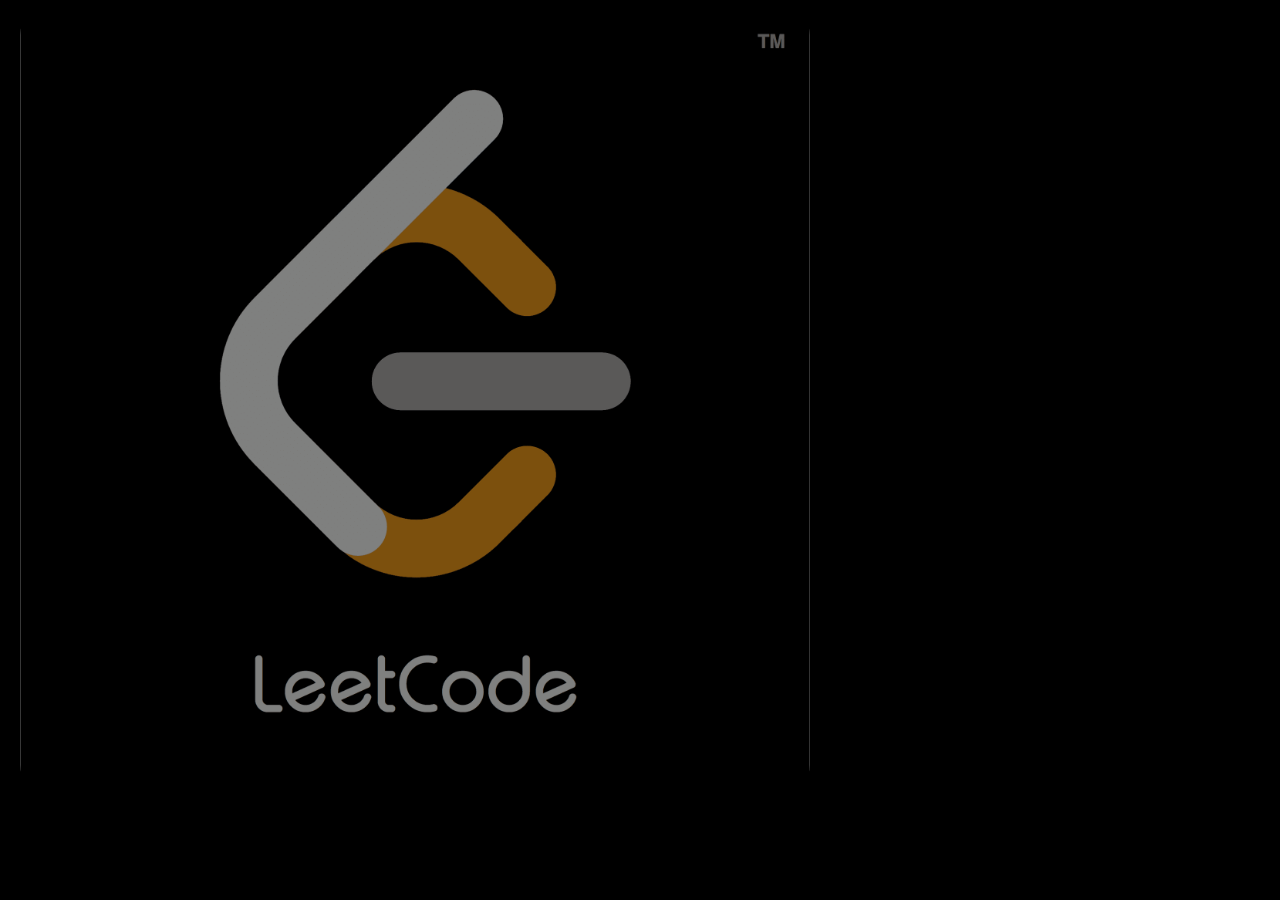
==== indexmain.html @ 38e823e5 "New Sliding Nav Bar added" ====
<!DOCTYPE html>
<html lang="en">
<head>
  <meta charset="UTF-8">
  <meta http-equiv="X-UA-Compatible" content="IE=edge">
  <meta name="viewport" content="width=device-width, initial-scale=1.0">
  <title>Coding Kingdom</title>
</head>
<body>
  <div class="container">
    <div class="slide slide1 active"></div>

    <div class="slide slide2"></div>

    <div class="slide slide3"></div>

    <div class="slide slide4"></div>

    <div class="slide slide5"></div>

    <div class="slide slide6"></div>
  </div>
</body>
<style>
  *{
    box-sizing: border-box;
    padding: 0px;
    margin: 0px;
}
body{
    background-color:rgb(0, 0, 0);
}
.container{
    width: 100%;
    height: 50rem;  
    display: flex;
    margin: auto;
    padding: 10px;
    justify-content: center;
    box-shadow: 0px 3px 15px
}
.slide{
    min-width: 10px;
    width: 70px;
    height: 100%;
    justify-content: center;
    cursor: pointer;
    margin: 0 10px;
    border-radius: 50px;
    display: flex;
    align-items: flex-end;
    background-size: cover;
    background-position: center;
    box-shadow: 3px 3px 5px black;
    opacity: .5;
}


.active{
    flex-grow: 1;
    transition-duration: 1s;
    opacity: 1;
    padding: 0 10px;
    border-radius: 25px;
    padding-bottom: 10px
}
.nonActive{
    flex-grow: 0;
      opacity: .5;
      transition-duration: 1s;

}
.slide:nth-of-type(1){
    background-image: url('leetcode/leetcode.png');
    opacity: 0.5;
}
.slide:nth-of-type(2){
    background-image: url('https://cdn.wallpapersafari.com/3/53/0xgnyc.jpg');
}
.slide:nth-of-type(3){
    background-image: url('https://mcdn.wallpapersafari.com/medium/28/35/fslPOF.jpg');
}
.slide:nth-of-type(4){
    background-image: url('https://mcdn.wallpapersafari.com/medium/18/88/gsAVlZ.jpg');
}
.slide:nth-of-type(5){
    background-image: url('https://mcdn.wallpapersafari.com/medium/7/54/v7t0ST.jpg');
}
.slide:nth-of-type(6){
    background-image: url('https://mcdn.wallpapersafari.com/medium/16/66/Iv6KfC.jpg');
}

@media screen and (max-width: 700px) {
    .slide{
        width: 20px;
    }
    .active{
        border-radius: 25px
    }
}
</style>
<script
  src="https://code.jquery.com/jquery-2.2.4.js"
  integrity="sha256-iT6Q9iMJYuQiMWNd9lDyBUStIq/8PuOW33aOqmvFpqI="
  crossorigin="anonymous">
</script>
<script>
  let i=0 ;
    
    $('.slide').click(function(){
       $('.active').addClass('nonActive')
        $(this).removeClass('nonActive').addClass('active')
        i= $(this).index()
    })
    
    setItner = setInterval(go,4000);
    
    function go(){
       $('.active').addClass('nonActive')
        $($('.slide')[i%6]).removeClass('nonActive').addClass('active')
        i++;
    }
    
</script>

</html>
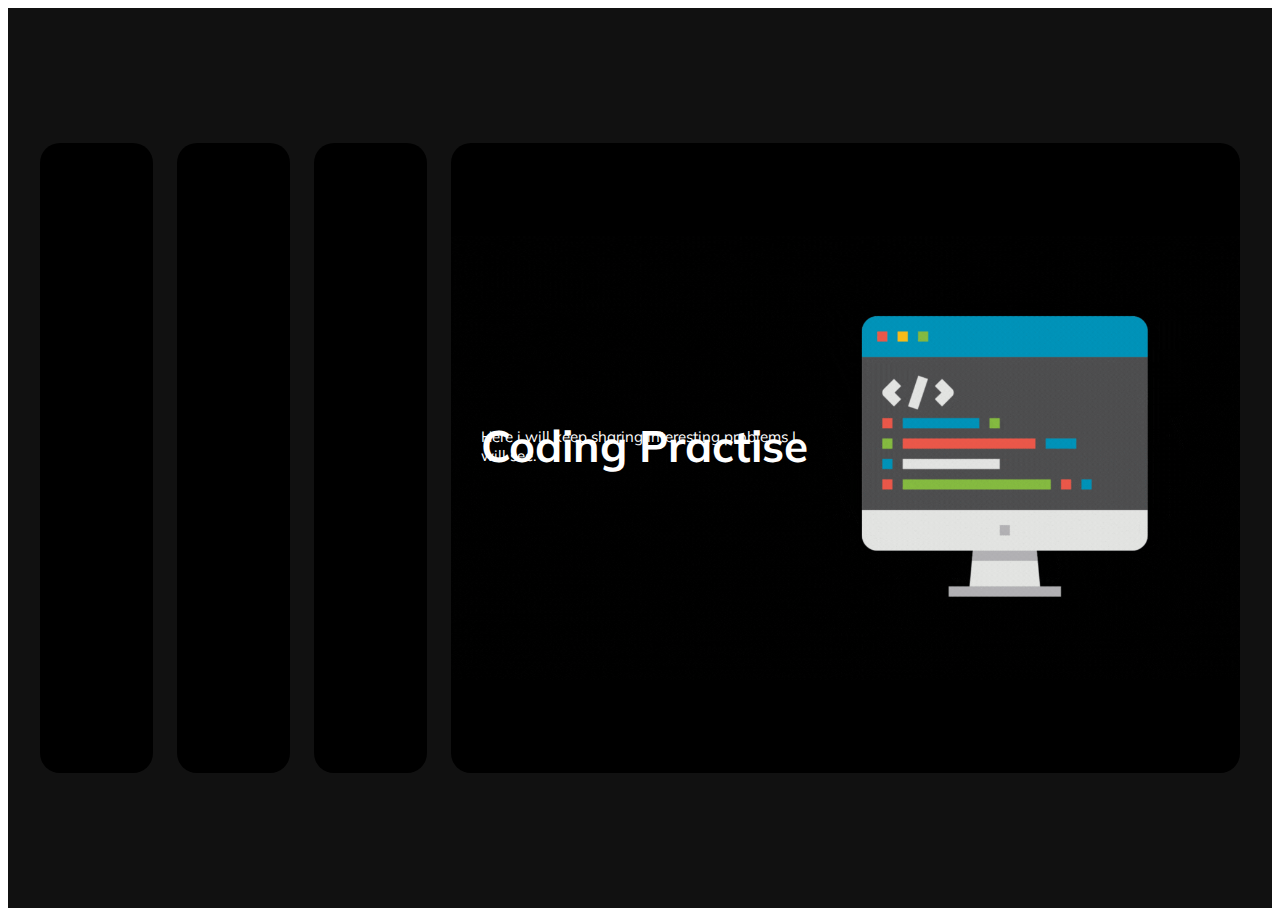
==== commit 09fe820a: "All new Look template added" ====
--- a/indexmain.html
+++ b/indexmain.html
@@ -4,123 +4,40 @@
   <meta charset="UTF-8">
   <meta http-equiv="X-UA-Compatible" content="IE=edge">
   <meta name="viewport" content="width=device-width, initial-scale=1.0">
+  <link rel="stylesheet" href="indexstyle.css" type="text/css">
   <title>Coding Kingdom</title>
 </head>
 <body>
-  <div class="container">
-    <div class="slide slide1 active"></div>
-
-    <div class="slide slide2"></div>
-
-    <div class="slide slide3"></div>
-
-    <div class="slide slide4"></div>
-
-    <div class="slide slide5"></div>
-
-    <div class="slide slide6"></div>
+  <div class="wrapper">
+    <div class="container">
+      <div
+          class="slide leetcode">
+        <h3>Leetcode</h3>
+        <p>I will solve leetcode daily problems and post it Here </p>
+      </div>
+      <div
+          class="slide codeforces" style="color:black;">
+        <h3>Codeforces</h3>
+        <p>Here i will give my solutions to the codeforces Problems</p>
+      </div>
+      <div
+          class="slide blogs">
+          <h3>Blogs</h3>
+          <p>I tell here about my day and how i am progressing with my skills </p>
+        </div>
+      <div
+          class="slide practise">
+        <h3>Coding Practise</h3>
+        <p>Here i will keep sharing interesting problems I will see. </p>
+      </div>
+    </div>
   </div>
 </body>
-<style>
-  *{
-    box-sizing: border-box;
-    padding: 0px;
-    margin: 0px;
-}
-body{
-    background-color:rgb(0, 0, 0);
-}
-.container{
-    width: 100%;
-    height: 50rem;  
-    display: flex;
-    margin: auto;
-    padding: 10px;
-    justify-content: center;
-    box-shadow: 0px 3px 15px
-}
-.slide{
-    min-width: 10px;
-    width: 70px;
-    height: 100%;
-    justify-content: center;
-    cursor: pointer;
-    margin: 0 10px;
-    border-radius: 50px;
-    display: flex;
-    align-items: flex-end;
-    background-size: cover;
-    background-position: center;
-    box-shadow: 3px 3px 5px black;
-    opacity: .5;
-}
-
-
-.active{
-    flex-grow: 1;
-    transition-duration: 1s;
-    opacity: 1;
-    padding: 0 10px;
-    border-radius: 25px;
-    padding-bottom: 10px
-}
-.nonActive{
-    flex-grow: 0;
-      opacity: .5;
-      transition-duration: 1s;
-
-}
-.slide:nth-of-type(1){
-    background-image: url('leetcode/leetcode.png');
-    opacity: 0.5;
-}
-.slide:nth-of-type(2){
-    background-image: url('https://cdn.wallpapersafari.com/3/53/0xgnyc.jpg');
-}
-.slide:nth-of-type(3){
-    background-image: url('https://mcdn.wallpapersafari.com/medium/28/35/fslPOF.jpg');
-}
-.slide:nth-of-type(4){
-    background-image: url('https://mcdn.wallpapersafari.com/medium/18/88/gsAVlZ.jpg');
-}
-.slide:nth-of-type(5){
-    background-image: url('https://mcdn.wallpapersafari.com/medium/7/54/v7t0ST.jpg');
-}
-.slide:nth-of-type(6){
-    background-image: url('https://mcdn.wallpapersafari.com/medium/16/66/Iv6KfC.jpg');
-}
-
-@media screen and (max-width: 700px) {
-    .slide{
-        width: 20px;
-    }
-    .active{
-        border-radius: 25px
-    }
-}
-</style>
 <script
   src="https://code.jquery.com/jquery-2.2.4.js"
   integrity="sha256-iT6Q9iMJYuQiMWNd9lDyBUStIq/8PuOW33aOqmvFpqI="
   crossorigin="anonymous">
 </script>
-<script>
-  let i=0 ;
-    
-    $('.slide').click(function(){
-       $('.active').addClass('nonActive')
-        $(this).removeClass('nonActive').addClass('active')
-        i= $(this).index()
-    })
-    
-    setItner = setInterval(go,4000);
-    
-    function go(){
-       $('.active').addClass('nonActive')
-        $($('.slide')[i%6]).removeClass('nonActive').addClass('active')
-        i++;
-    }
-    
-</script>
+<script src="indexscript.js"></script>
 
 </html>
--- a/indexstyle.css
+++ b/indexstyle.css
@@ -0,0 +1,97 @@
+@import url('https://fonts.googleapis.com/css?family=Muli&display=swap');
+
+* {
+  box-sizing: border-box;
+}
+
+.wrapper {
+  font-family: 'Muli', sans-serif;
+  overflow: hidden;
+  margin: 0;
+  background: #111;
+  height: 100vh;
+  display: flex;
+  justify-content: center;
+  align-items: center;
+}
+
+.container {
+  width: 100%;
+  display: flex;
+  padding: 0 20px;
+}
+
+.slide {
+  position: relative;
+  height: 70vh;
+  border-radius: 20px;
+  margin: 12px;
+  cursor: pointer;
+  color: #fff;
+  flex: 1;
+  padding: 19px;;
+  background-color:black;
+  background-size:contain;
+  background-position:center;
+  background-repeat: no-repeat;
+  transition: .5s ease-in-out;
+}
+
+.slide h3 {
+  position: absolute;
+  font-size: 44px;
+  bottom: 300px;
+  left: 30px;
+  margin: 0;
+  opacity: 0;
+}
+.slide p {
+    position: absolute;
+    width:40%;
+    font-size: 15px;
+    top: 45%;
+    left:30px;
+    margin:0;
+    opacity:0;
+}
+
+
+.slide.isActive {
+  flex: 10;
+}
+.leetcode.slide.isActive{
+    background-image: url('leetcode/leetcode.gif');
+    background-size: cover;
+    background-position: 5center;
+    background-repeat: no-repeat;
+    transition: .5s ease-in-out;
+}
+.codeforces.slide.isActive{
+    background-image: url('codeforces/codeforces.gif');
+    background-size:contain;
+    background-position: 5center;
+    background-repeat: no-repeat;
+    transition: .5s ease-in-out;
+}
+.blogs.slide.isActive{
+    background-image: url('blogs/blog.gif');
+    background-size:contain;
+    background-position: 5center;
+    background-repeat: no-repeat;
+    transition: .5s ease-in-out;
+}
+.practise.slide.isActive{
+    background-image: url('Concept_Questions/practise.gif');
+    background-size:contain;
+    background-position: 5center;
+    background-repeat: no-repeat;
+    transition: .5s ease-in-out;
+}
+.slide.isActive h3 {
+  opacity: 1;
+  transition: opacity .3s ease-in .4s;
+}
+.slide.isActive p {
+    opacity: 1;
+    transition: opacity .3s ease-in .4s;
+}